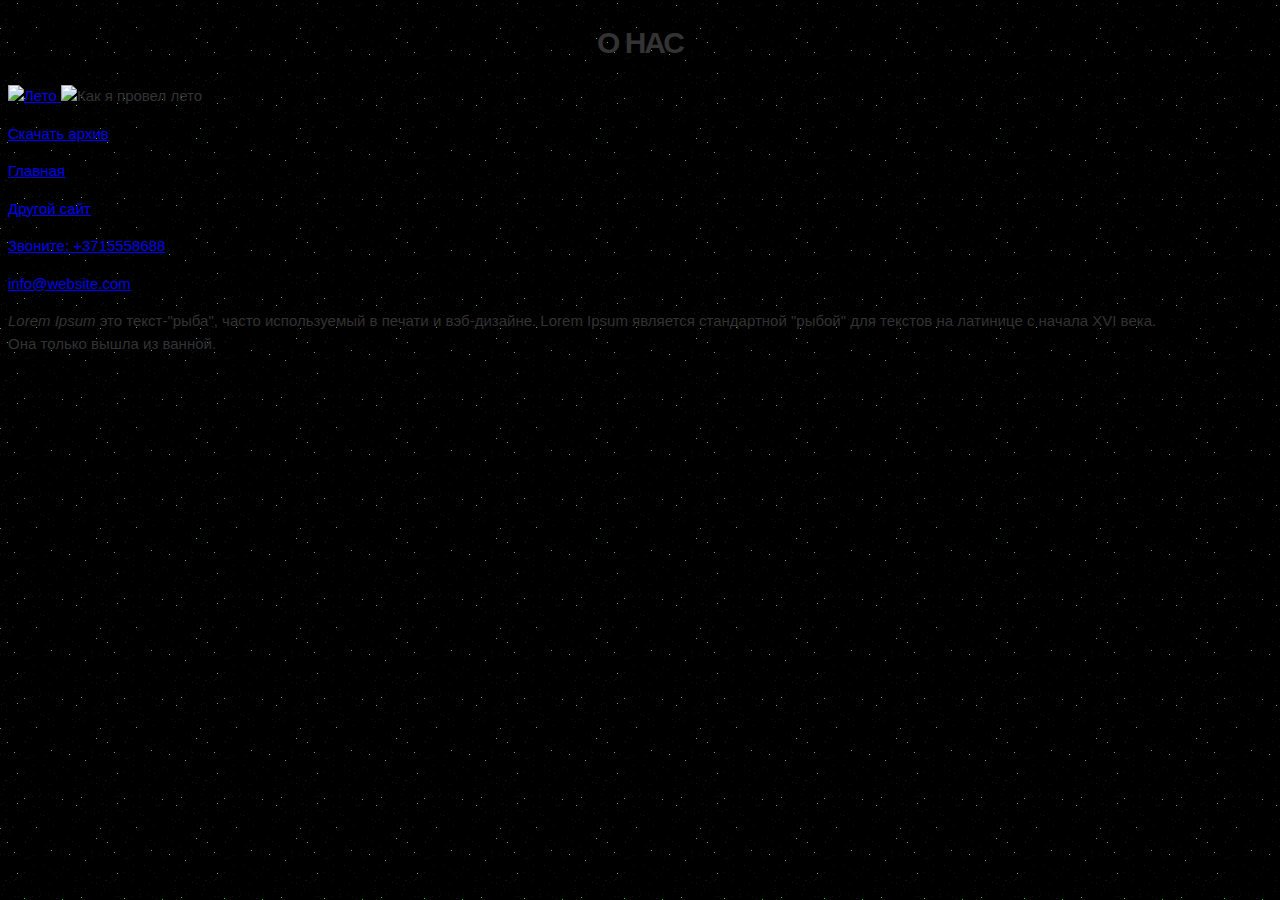
==== about.html @ f1aebf17 "Started new project" ====
<!DOCTYPE html>
<html>
  <head>
    <meta charset="utf-8" />
    <link rel="stylesheet" href="css/style.css" />
    <title>О нас</title>
  </head>
  <h1 class="title">О нас</h1>
  <p>
    <a href="Img/summer.jpeg">
      <img src="img/summer.jpeg" width="300" alt="Лето" />
    </a>
    <img
      src="https://cdn.pixabay.com/photo/2017/06/11/02/05/summer-2391348__340.jpg"
      width="300"
      alt="Как я провел лето"
      title="как я провел лето"
    />
  </p>
  <a href="files/archive.rar" download>Скачать архив</a>
  <p>
    <a href="index.html">Главная</a>
  </p>
  <p>
    <a href="https://www.google.com/" target="_blank">Другой сайт</a>
  </p>
  <p>
    <a href="tel:+3715558688">Звоните: +3715558688</a>
  </p>
  <p>
    <a href="mailto:info@website.com"> info@website.com</a>
  </p>
  <p>
    <em>Lorem Ipsum</em> это текст-"рыба", часто используемый в печати и
    вэб-дизайне. Lorem Ipsum является стандартной "рыбой" для текстов на
    латинице с начала XVI века.<br />Она только вышла из ванной.
  </p>
  <body></body>
</html>
---- css/style.css ----
body {
  font-family: Arial, sans-serif;
  font-size: 15px;
  line-height: 1.5;
  color: #333;

  background: url("../Img/pattern.png") repeat;

  background-attachment: fixed;
}

.title {
  text-align: center;
  font-weight: 700;
  letter-spacing: -2px;
  text-transform: uppercase;
}

.justify {
  text-align: justify;
  font-weight: 700;
  font-style: oblique;
  text-transform: capitalize;
}
ul {
  list-style-type: square;
  list-style-position: outside;
  font-family: Tahoma, sans-serif;
  color: #114eaf;
}
ol {
  list-style-type: decimal-leading-zero;
}
.table {
  width: 100%;
  border: 1px dashed #000;
  border-collapse: collapse;
  table-layout: fixed;
}
.table th {
  padding: 5px 10px 8px 15px;
  text-align: left;
  color: #7a0404;
}
.table td {
  padding: 5px 10px 8px 15px;
  border: 1px dashed #000;
}
.table tfoot td {
  text-align: right;
}

/* Post */
.post {
  width: 600px;
  height: 300px;
  padding: 15px 25px;
  margin-left: auto;
  margin-right: auto;
  margin-bottom: 20px;
  margin: 0 auto 20px;
  border: 1px solid #ddd;
  background-color: #fff;
  background-image: url("../Img/bg.jpg");
  background-repeat: no-repeat;
  background-size: cover;
  background-position: center;
}
.post-title {
  margin-top: 0;
  margin-bottom: 20px;
  color: rgb(255, 251, 0);
}
.post-text p {
  margin: 0 0 10px 0;
}
.post-text {
  color: white;
}
/* Gradient */
.gradient {
  width: 600px;
  height: 300px;
  margin: 0 auto;
  background-image: radial-gradient(circle, #fff, #333);
  /*background-image: linear-gradient( to left, #fff 20%, #333 20%, #333 40%, #fff 40%, #fff 60%, #333 60%, #333 80%, 
    #fff 80% );*/
}
.container {
  width: 200px;
  height: 300px;
  margin: 0 auto;
  background-image: linear-gradient(to top, #fff, rgb(112, 11, 11));
}
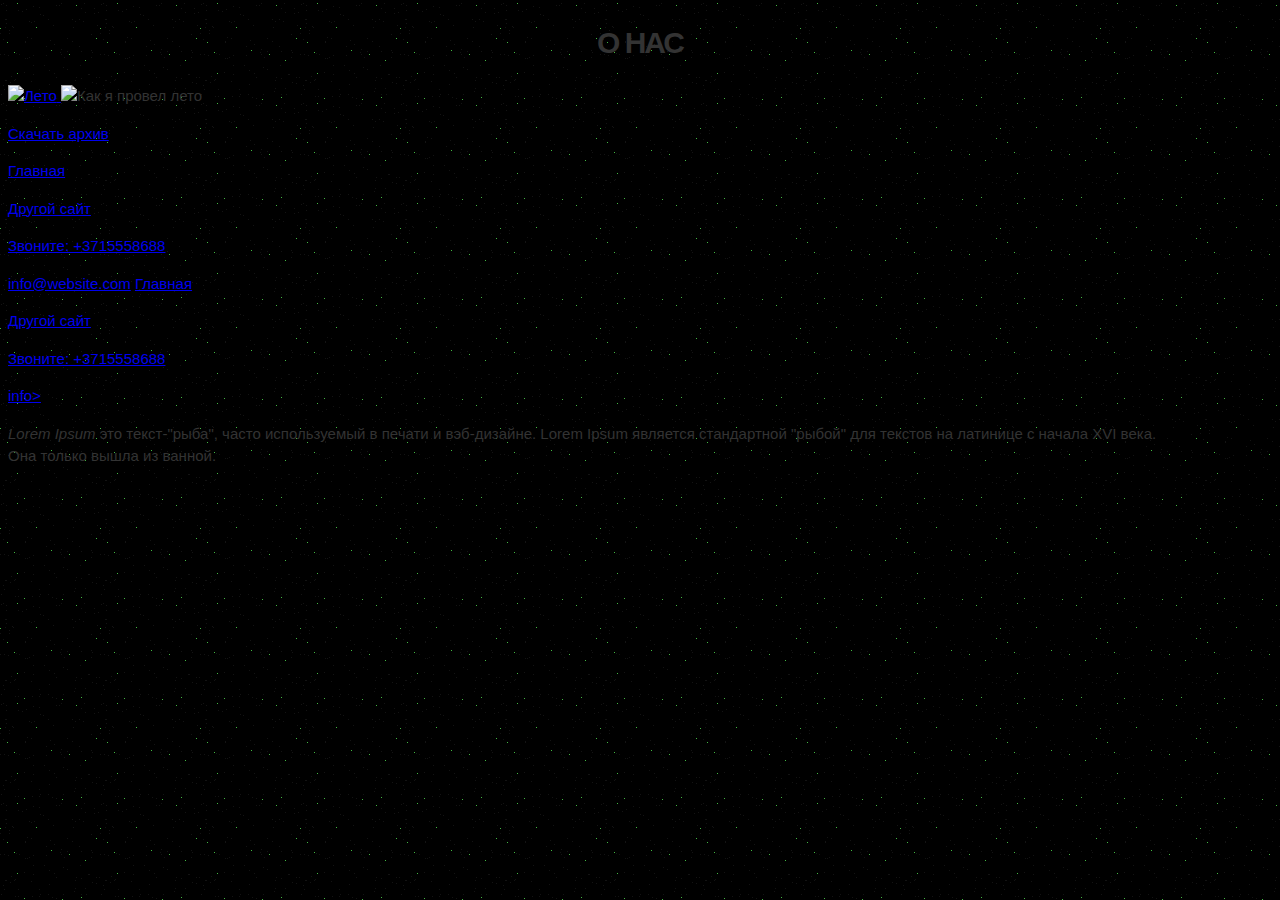
==== commit 15749240: "123" ====
--- a/about.html
+++ b/about.html
@@ -29,6 +29,16 @@
   </p>
   <p>
     <a href="mailto:info@website.com"> info@website.com</a>
+    <a href="index.html">Главная</a>
+  </p>
+  <p>
+    <a href="https://www.google.com/" target="_blank">Другой сайт</a>
+  </p>
+  <p>
+    <a href="tel:+3715558688">Звоните: +3715558688</a>
+  </p>
+  <p>
+    <a href="mailto:info@website.com"> info></a>
   </p>
   <p>
     <em>Lorem Ipsum</em> это текст-"рыба", часто используемый в печати и
